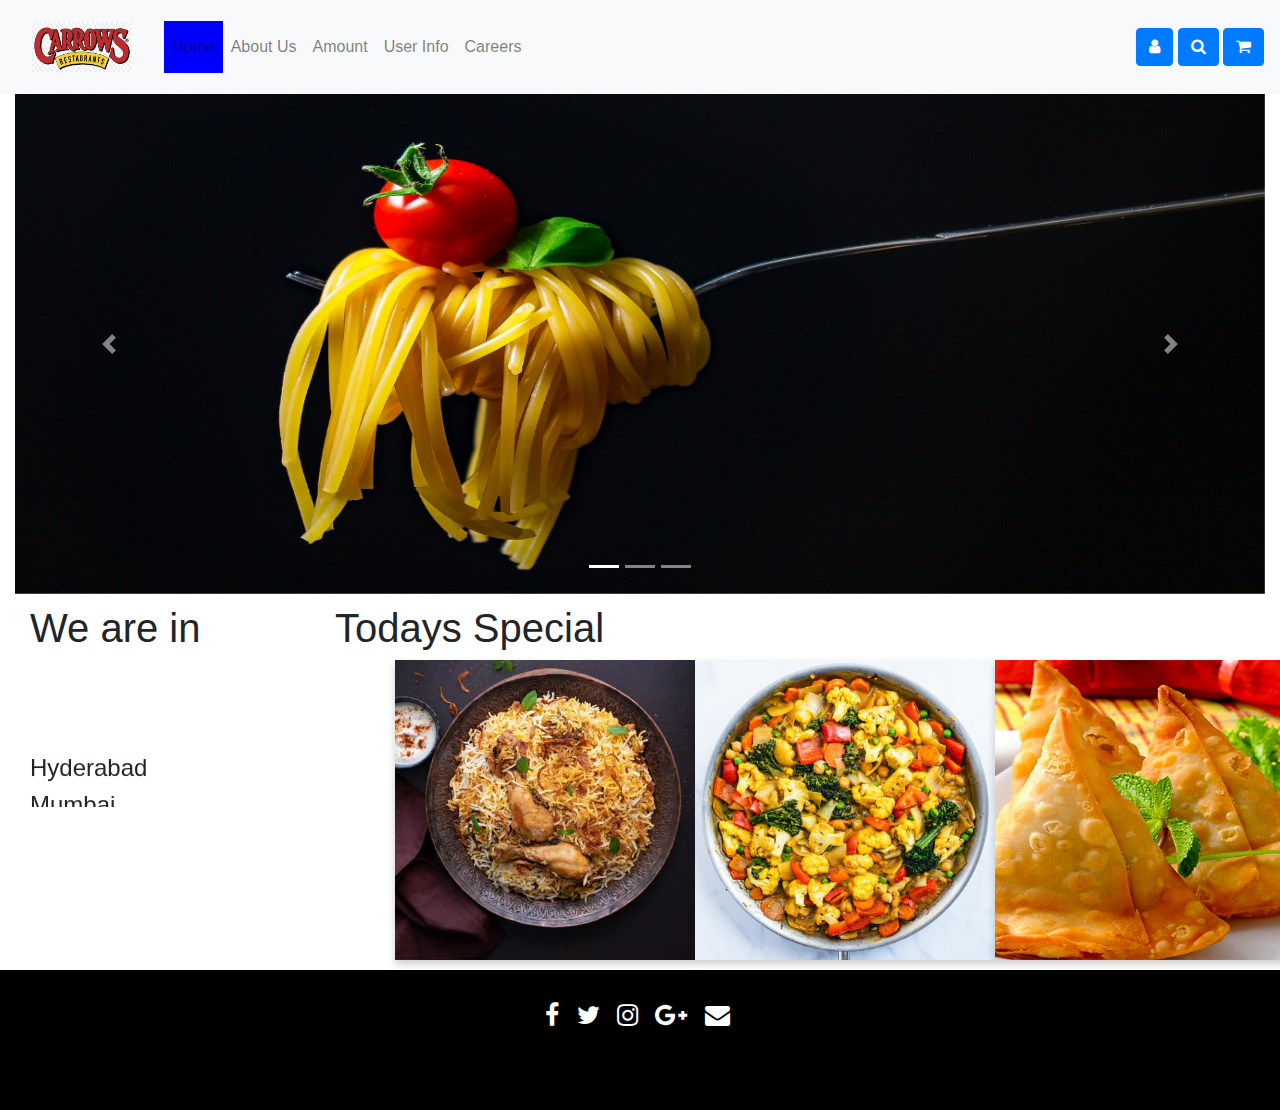
==== index.html @ 109becc2 "hackathon upload" ====
<!DOCTYPE html>
<html>
    <head>
        <meta charset="utf-8">
        <meta name="viewport" content="width=device-width, initial-scale=1">
        <link rel="stylesheet" href="https://maxcdn.bootstrapcdn.com/bootstrap/4.5.2/css/bootstrap.min.css">
        <script src="https://ajax.googleapis.com/ajax/libs/jquery/3.5.1/jquery.min.js"></script>
        <script src="https://cdnjs.cloudflare.com/ajax/libs/popper.js/1.16.0/umd/popper.min.js"></script>
        <script src="https://maxcdn.bootstrapcdn.com/bootstrap/4.5.2/js/bootstrap.min.js"></script>
        <link rel="stylesheet" href="task1.css">
        <link rel="stylesheet" href="https://cdnjs.cloudflare.com/ajax/libs/font-awesome/4.7.0/css/font-awesome.min.css">
        <title>task1</title>
    </head>
    <body>
        <nav class="navbar navbar-expand-lg navbar-light bg-light">
            <a class="navbar-brand" href="task1.html">
                <img src="logo.png" alt="" style="height: 50px; width: 100px;">
            </a>
            <button class="navbar-toggler" type="button" data-toggle="collapse" data-target="#navbarSupportedContent" aria-controls="navbarSupportedContent" aria-expanded="false" aria-label="Toggle navigation">
              <span class="navbar-toggler-icon"></span>
            </button>
          
            <div class="collapse navbar-collapse" id="navbarSupportedContent">
              <ul class="navbar-nav mr-auto">
                
                <li class="nav-item">
                    <a class="nav-link" id="current" href="task1.html">Home</a>
                </li>
                <li class="nav-item">
                    <a class="nav-link" href="About_us.html">About Us</a>
                </li>
                <li class="nav-item">
                  <a class="nav-link" href="Amount.html">Amount</a>
                </li>
                <li class="nav-item">
                    <a class="nav-link" href="user_info.html">User Info</a>
                  </li>
                  <li class="nav-item">
                    <a class="nav-link" href="#">Careers</a>
                  </li>
              </ul>
              <div style="float: right;">
                <button type="submit" class="btn btn-primary"><span class="fa fa-user"></span></button>
                <button type="submit" class="btn btn-primary"><span class="fa fa-search"></span></button>
                <button type="submit" class="btn btn-primary"><span class="fa fa-shopping-cart"></span></button>
              </div>
            </div>
          </nav> 
        
          <div class="container-fluid">
            <div id="demo" class="carousel slide" data-ride="carousel">

                <!-- Indicators -->
                <ul class="carousel-indicators">
                  <li data-target="#demo" data-slide-to="0" class="active"></li>
                  <li data-target="#demo" data-slide-to="1"></li>
                  <li data-target="#demo" data-slide-to="2"></li>
                </ul>
              
                <!-- The slideshow -->
                <div class="carousel-inner">
                  <div class="carousel-item active">
                    <img src="item1.jpg" alt="Los Angeles" style="max-height: 500px; width: 100%;">
                  </div>
                  <div class="carousel-item">
                    <img src="item2.jpg" alt="Chicago" style="max-height: 500px; width: 100%;">
                  </div>
                  <div class="carousel-item">
                    <img src="item3.jpg" alt="New York" style="max-height: 500px; width: 100%;">
                  </div>
                  <div class="carousel-item">
                    <img src="item4.jpg" alt="Chicago" style="max-height: 500px; width: 100%;">
                  </div>
                  <div class="carousel-item">
                    <img src="item5.jpg" alt="Chicago" style="max-height: 500px; width: 100%;">
                  </div>
                </div>
              
                <!-- Left and right controls -->
                <a class="carousel-control-prev" href="#demo" data-slide="prev">
                  <span class="carousel-control-prev-icon"></span>
                </a>
                <a class="carousel-control-next" href="#demo" data-slide="next">
                  <span class="carousel-control-next-icon"></span>
                </a>
              
              </div>
          </div>

          <div class="container-fluid" style="padding-top: 10px; padding-bottom: 10px;">
            <div class="row">
              <div class="col-sm-3">
                <div class="container">
                    <h1>We are in<br></h1>
                    <marquee behavior="scroll" direction="up">
                        <h4>Hyderabad<br></h4>
                        <h4>Mumbai <br></h4>
                        <h4>Visakapatnam <br></h4>
                        <h4>Pune <br></h4>
                    </marquee>
                </div>
              </div>

              <div class="col-sm-9">
                  <h1>Todays Special</h1>
                  <div class="container">
                    <div class="row justify-content-center">
                        <div class="row" style="justify-content: space-evenly;">
                            <div class="col-sm-3" >
                                <div class="flip-card">
                                    <div class="flip-card-inner">
                                      <div class="flip-card-front">
                                        <img src="biryani.jpg" alt="Avatar" style="width:300px;height:300px;">
                                      </div>
                                      <div class="flip-card-back">
                                        <h1>Biryani</h1> 
                                        <p>Extra Spicy</p> 
                                        <p>Rs 299 only</p>
                                      </div>
                                    </div>
                                  </div>
                            </div>
    
                            <div class="col-sm-3">
                                <div class="flip-card">
                                    <div class="flip-card-inner">
                                      <div class="flip-card-front">
                                        <img src="mixed.jpg" alt="Avatar" style="width:300px;height:300px;">
                                      </div>
                                      <div class="flip-card-back">
                                        <h1>Mixed Curry</h1> 
                                        <p>Extra Spicy</p> 
                                        <p>Rs 99 only</p>
                                      </div>
                                    </div>
                                  </div>
                            </div>
    
                            <div class="col-sm-3">
                                <div class="flip-card">
                                    <div class="flip-card-inner">
                                      <div class="flip-card-front">
                                        <img src="samosa.jpg" alt="Avatar" style="width:300px;height:300px;">
                                      </div>
                                      <div class="flip-card-back">
                                        <h1>Samosa</h1> 
                                        <p>Extra Spicy</p> 
                                        <p>From 29 only</p>
                                      </div>
                                    </div>
                                  </div>
                            </div>
                  </div>
                    </div>

                  </div>
               </div>
            </div>
          </div>



          <!-- Footer -->
	<section id="footer">
		<div class="container-fluid">
            <div class="row justify-content-center">
                <ul class="list-unstyled list-inline social text-center" style="padding-top: 25px;">
                    <li class="list-inline-item"><a href="https://www.fiverr.com/share/qb8D02"><i class="fa fa-facebook"></i></a></li>
                    <li class="list-inline-item"><a href="https://www.fiverr.com/share/qb8D02"><i class="fa fa-twitter"></i></a></li>
                    <li class="list-inline-item"><a href="https://www.fiverr.com/share/qb8D02"><i class="fa fa-instagram"></i></a></li>
                    <li class="list-inline-item"><a href="https://www.fiverr.com/share/qb8D02"><i class="fa fa-google-plus"></i></a></li>
                    <li class="list-inline-item"><a href="https://www.fiverr.com/share/qb8D02" target="_blank"><i class="fa fa-envelope"></i></a></li>
                </ul>
            </div>
				
		</div>
	</section>
	<!-- ./Footer -->












    </body>


   
</html>
---- task1.css ----
.navbar a {
    float: left;
    font-size: 16px;
    color: white;
    text-align: center;
    padding: 14px 16px;
    text-decoration: none;
  }
  
  #current {
      background-color: blue;
  }
  
  .dropdown .dropbtn {
    font-size: 16px;  
    border: none;
    outline: none;
    color: rgb(32, 32, 32);
    padding: 14px 16px;
    background-color: inherit;
    font-family: inherit;
    margin: 0;
  }
  
  .navbar a:hover, .dropdown:hover .dropbtn {
    background-color: rgb(231, 225, 225);
  }

  .navbar a:hover img {
    transform: scale(1.3);
    box-shadow: 0 0 10px rgba(0, 0, 0, 0.5);
}

  .nav ul li a:visited {
    color: red;
}









  
.dropdown-content {
    display: none;
    position: absolute;
    background-color: #f9f9f9;
    min-width: 160px;
    z-index: 1;
  }
  
  .dropdown-content a {
    float: none;
    color: black;
    padding-top: 5px;
    padding: 12px 16px;
    text-decoration: none;
    display: block;
    text-align: left;
  }
  
  .dropdown-content a:hover {
    background-color: #ddd;
  }
  
  .dropdown:hover .dropdown-content {
    display: block;
  }
  .form-control {
    max-width: 400px;
  }
  .form-group row {
    justify-content: space-around;
  }
  .formal {
    padding-left: 25%;
  }







/* Footer */
@import url('https://maxcdn.bootstrapcdn.com/font-awesome/4.7.0/css/font-awesome.min.css');
section {
    padding: 60px 0;
}

section .section-title {
    text-align: center;
    color: #007b5e;
    margin-bottom: 50px;
    text-transform: uppercase;
}
#footer {
    background: black !important;
    padding-top: 5px;
}
#footer h5{
	padding-left: 10px;
    border-left: 3px solid #eeeeee;
    padding-bottom: 6px;
    margin-bottom: 20px;
    color:#ffffff;
}
#footer a {
    color: #ffffff;
    text-decoration: none !important;
    background-color: transparent;
    -webkit-text-decoration-skip: objects;
}
#footer ul.social li{
	padding: 3px 0;
}
#footer ul.social li a i {
    margin-right: 5px;
	font-size:25px;
	-webkit-transition: .5s all ease;
	-moz-transition: .5s all ease;
	transition: .5s all ease;
}
#footer ul.social li:hover a i {
	font-size:30px;
	margin-top:-10px;
}
#footer ul.social li a,
#footer ul.quick-links li a{
	color:#ffffff;
}
#footer ul.social li a:hover{
	color:#eeeeee;
}
#footer ul.quick-links li{
	padding: 3px 0;
	-webkit-transition: .5s all ease;
	-moz-transition: .5s all ease;
	transition: .5s all ease;
}
#footer ul.quick-links li:hover{
	padding: 3px 0;
	margin-left:5px;
	font-weight:700;
}
#footer ul.quick-links li a i{
	margin-right: 5px;
}
#footer ul.quick-links li:hover a i {
    font-weight: 700;
}

@media (max-width:767px){
	#footer h5 {
    padding-left: 0;
    border-left: transparent;
    padding-bottom: 0px;
    margin-bottom: 10px;
}
}



/* cards */

.flip-card {
    background-color: transparent;
    width: 300px;
    height: 300px;
    perspective: 1000px;
  }
  
  .flip-card-inner {
    position: relative;
    width: 100%;
    height: 100%;
    text-align: center;
    transition: transform 0.6s;
    transform-style: preserve-3d;
    box-shadow: 0 4px 8px 0 rgba(0,0,0,0.2);
  }
  
  .flip-card:hover .flip-card-inner {
    transform: rotateY(180deg);
  }
  
  .flip-card-front, .flip-card-back {
    position: absolute;
    width: 100%;
    height: 100%;
    -webkit-backface-visibility: hidden;
    backface-visibility: hidden;
  }
  
  .flip-card-front {
    background-color: #bbb;
    color: black;
  }
  
  .flip-card-back {
    background-color: #2980b9;
    color: white;
    transform: rotateY(180deg);
  }
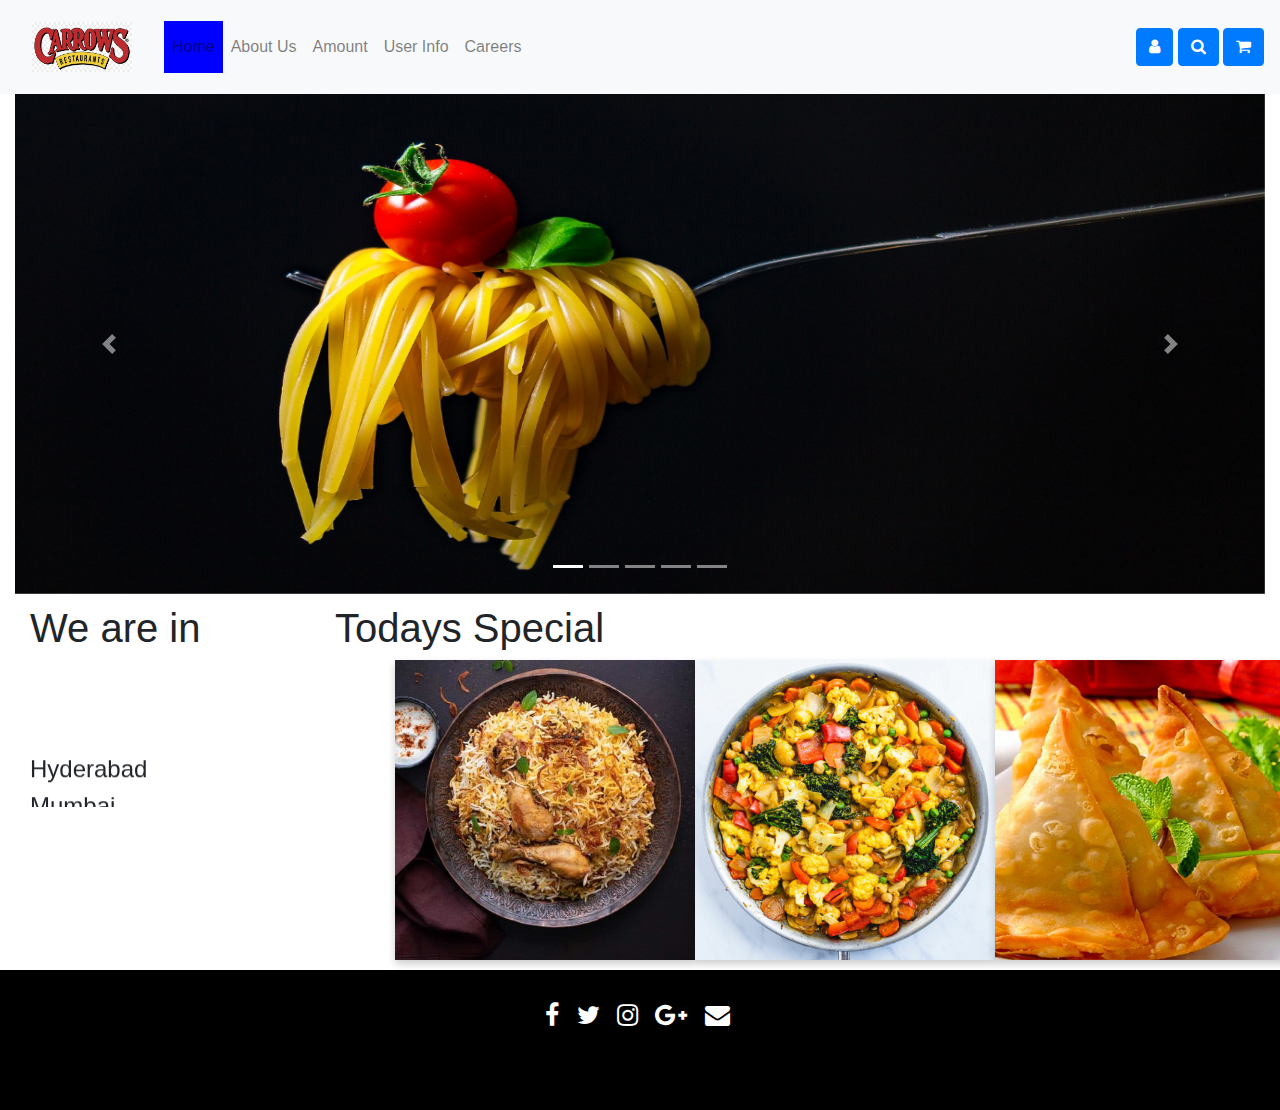
==== commit 58914c1f: "corousel indicator fixed" ====
--- a/index.html
+++ b/index.html
@@ -55,6 +55,8 @@
                   <li data-target="#demo" data-slide-to="0" class="active"></li>
                   <li data-target="#demo" data-slide-to="1"></li>
                   <li data-target="#demo" data-slide-to="2"></li>
+                  <li data-target="#demo" data-slide-to="3"></li>
+                  <li data-target="#demo" data-slide-to="4"></li>
                 </ul>
               
                 <!-- The slideshow -->
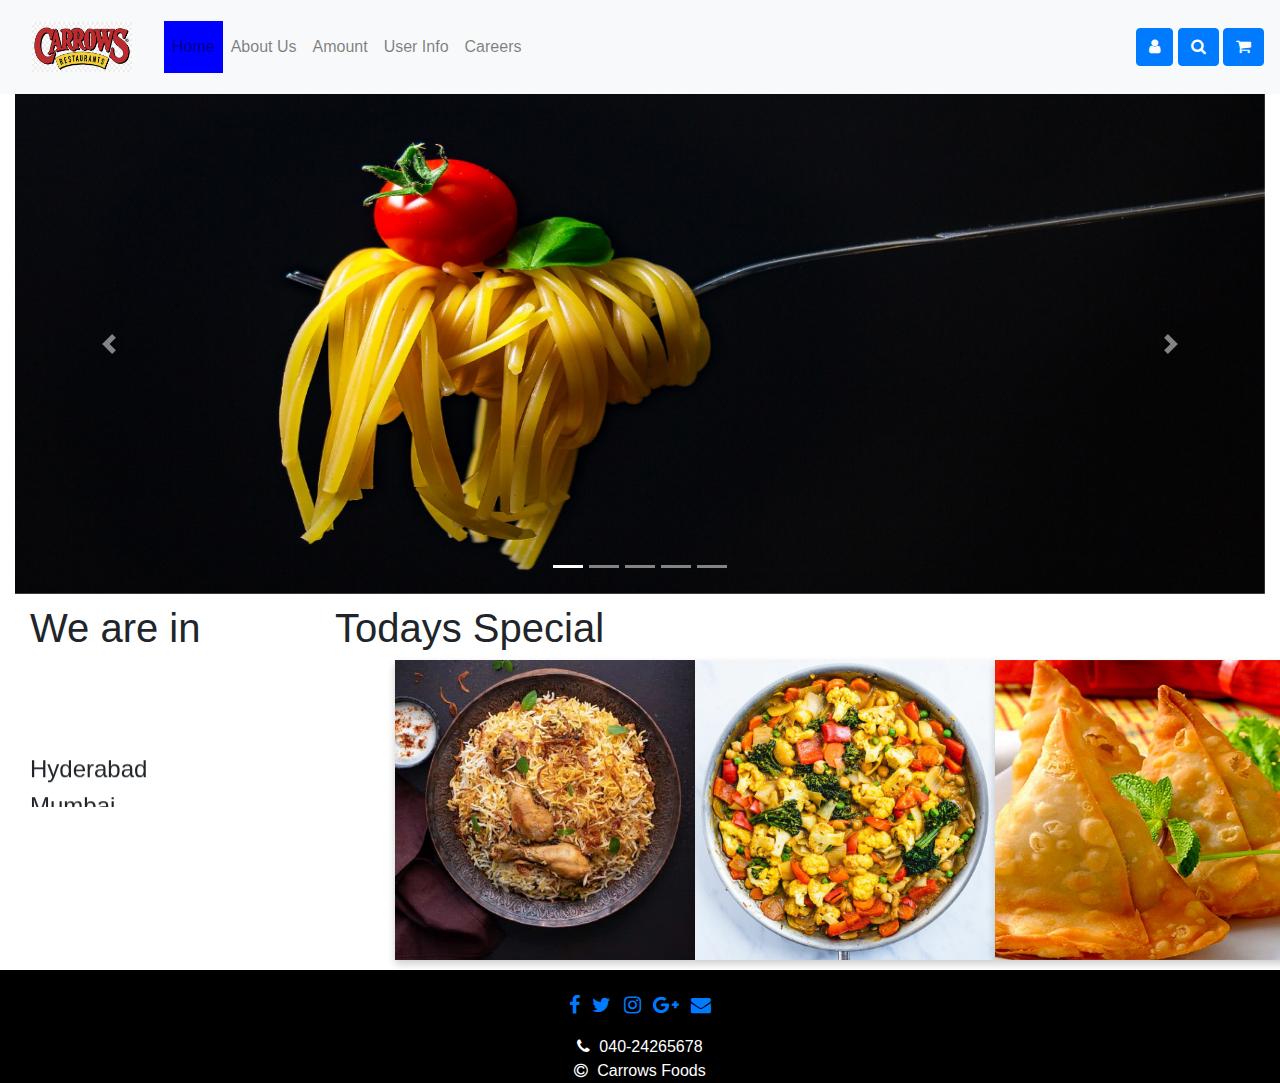
==== commit 6acce496: "koti and aruns conditions got satisfied" ====
--- a/index.html
+++ b/index.html
@@ -13,7 +13,7 @@
     </head>
     <body>
         <nav class="navbar navbar-expand-lg navbar-light bg-light">
-            <a class="navbar-brand" href="task1.html">
+            <a class="navbar-brand" href="index.html">
                 <img src="logo.png" alt="" style="height: 50px; width: 100px;">
             </a>
             <button class="navbar-toggler" type="button" data-toggle="collapse" data-target="#navbarSupportedContent" aria-controls="navbarSupportedContent" aria-expanded="false" aria-label="Toggle navigation">
@@ -24,7 +24,7 @@
               <ul class="navbar-nav mr-auto">
                 
                 <li class="nav-item">
-                    <a class="nav-link" id="current" href="task1.html">Home</a>
+                    <a class="nav-link" id="current" href="index.html">Home</a>
                 </li>
                 <li class="nav-item">
                     <a class="nav-link" href="About_us.html">About Us</a>
@@ -114,7 +114,7 @@
                                       <div class="flip-card-front">
                                         <img src="biryani.jpg" alt="Avatar" style="width:300px;height:300px;">
                                       </div>
-                                      <div class="flip-card-back">
+                                      <div class="flip-card-back" style="padding-top: 50px;">
                                         <h1>Biryani</h1> 
                                         <p>Extra Spicy</p> 
                                         <p>Rs 299 only</p>
@@ -129,7 +129,7 @@
                                       <div class="flip-card-front">
                                         <img src="mixed.jpg" alt="Avatar" style="width:300px;height:300px;">
                                       </div>
-                                      <div class="flip-card-back">
+                                      <div class="flip-card-back" style="padding-top: 50px;">
                                         <h1>Mixed Curry</h1> 
                                         <p>Extra Spicy</p> 
                                         <p>Rs 99 only</p>
@@ -144,7 +144,7 @@
                                       <div class="flip-card-front">
                                         <img src="samosa.jpg" alt="Avatar" style="width:300px;height:300px;">
                                       </div>
-                                      <div class="flip-card-back">
+                                      <div class="flip-card-back" style="padding-top: 50px;">
                                         <h1>Samosa</h1> 
                                         <p>Extra Spicy</p> 
                                         <p>From 29 only</p>
@@ -163,20 +163,25 @@
 
 
           <!-- Footer -->
-	<section id="footer">
-		<div class="container-fluid">
+          <div class="container-fluid" id="foot">
             <div class="row justify-content-center">
-                <ul class="list-unstyled list-inline social text-center" style="padding-top: 25px;">
-                    <li class="list-inline-item"><a href="https://www.fiverr.com/share/qb8D02"><i class="fa fa-facebook"></i></a></li>
-                    <li class="list-inline-item"><a href="https://www.fiverr.com/share/qb8D02"><i class="fa fa-twitter"></i></a></li>
-                    <li class="list-inline-item"><a href="https://www.fiverr.com/share/qb8D02"><i class="fa fa-instagram"></i></a></li>
-                    <li class="list-inline-item"><a href="https://www.fiverr.com/share/qb8D02"><i class="fa fa-google-plus"></i></a></li>
-                    <li class="list-inline-item"><a href="https://www.fiverr.com/share/qb8D02" target="_blank"><i class="fa fa-envelope"></i></a></li>
-                </ul>
-            </div>
-				
-		</div>
-	</section>
+              <ul class="list-unstyled list-inline social text-center" style="padding-top: 25px;">
+                  <li class="list-inline-item"><a href="#"><i class="fa fa-facebook" style="font-size: 20px;"></i></a></li>
+                  <li class="list-inline-item"><a href="#"><i class="fa fa-twitter" style="font-size: 20px;"></i></a></li>
+                  <li class="list-inline-item"><a href="#"><i class="fa fa-instagram" style="font-size: 20px;"></i></a></li>
+                  <li class="list-inline-item"><a href="#"><i class="fa fa-google-plus" style="font-size: 20px;"></i></a></li>
+                  <li class="list-inline-item"><a href="#" target="_blank"><i class="fa fa-envelope" style="font-size: 20px;"></i></a></li>
+              </ul>
+          </div>
+          <div class="row justify-content-center" >
+            <span style="color: white;"><i class="fa fa-phone" aria-hidden="true"></i>&nbsp 040-24265678</span>
+
+          </div>
+          <div class="row justify-content-center" >
+            <span style="color: white;"><i class="fa fa-copyright" aria-hidden="true"></i>&nbsp Carrows Foods</span>
+          </div>
+            
+          </div> 
 	<!-- ./Footer -->
 
 
--- a/task1.css
+++ b/task1.css
@@ -86,80 +86,14 @@
 
 
 /* Footer */
-@import url('https://maxcdn.bootstrapcdn.com/font-awesome/4.7.0/css/font-awesome.min.css');
-section {
-    padding: 60px 0;
+#foot {
+  background-color: black;
 }
 
-section .section-title {
-    text-align: center;
-    color: #007b5e;
-    margin-bottom: 50px;
-    text-transform: uppercase;
-}
-#footer {
-    background: black !important;
-    padding-top: 5px;
-}
-#footer h5{
-	padding-left: 10px;
-    border-left: 3px solid #eeeeee;
-    padding-bottom: 6px;
-    margin-bottom: 20px;
-    color:#ffffff;
-}
-#footer a {
-    color: #ffffff;
-    text-decoration: none !important;
-    background-color: transparent;
-    -webkit-text-decoration-skip: objects;
-}
-#footer ul.social li{
-	padding: 3px 0;
-}
-#footer ul.social li a i {
-    margin-right: 5px;
-	font-size:25px;
-	-webkit-transition: .5s all ease;
-	-moz-transition: .5s all ease;
-	transition: .5s all ease;
-}
+
 #footer ul.social li:hover a i {
-	font-size:30px;
-	margin-top:-10px;
-}
-#footer ul.social li a,
-#footer ul.quick-links li a{
-	color:#ffffff;
-}
-#footer ul.social li a:hover{
-	color:#eeeeee;
-}
-#footer ul.quick-links li{
-	padding: 3px 0;
-	-webkit-transition: .5s all ease;
-	-moz-transition: .5s all ease;
-	transition: .5s all ease;
-}
-#footer ul.quick-links li:hover{
-	padding: 3px 0;
-	margin-left:5px;
-	font-weight:700;
-}
-#footer ul.quick-links li a i{
-	margin-right: 5px;
-}
-#footer ul.quick-links li:hover a i {
-    font-weight: 700;
-}
-
-@media (max-width:767px){
-	#footer h5 {
-    padding-left: 0;
-    border-left: transparent;
-    padding-bottom: 0px;
-    margin-bottom: 10px;
-}
+font-size:30px;
+margin-top:-10px;
 }
 
 
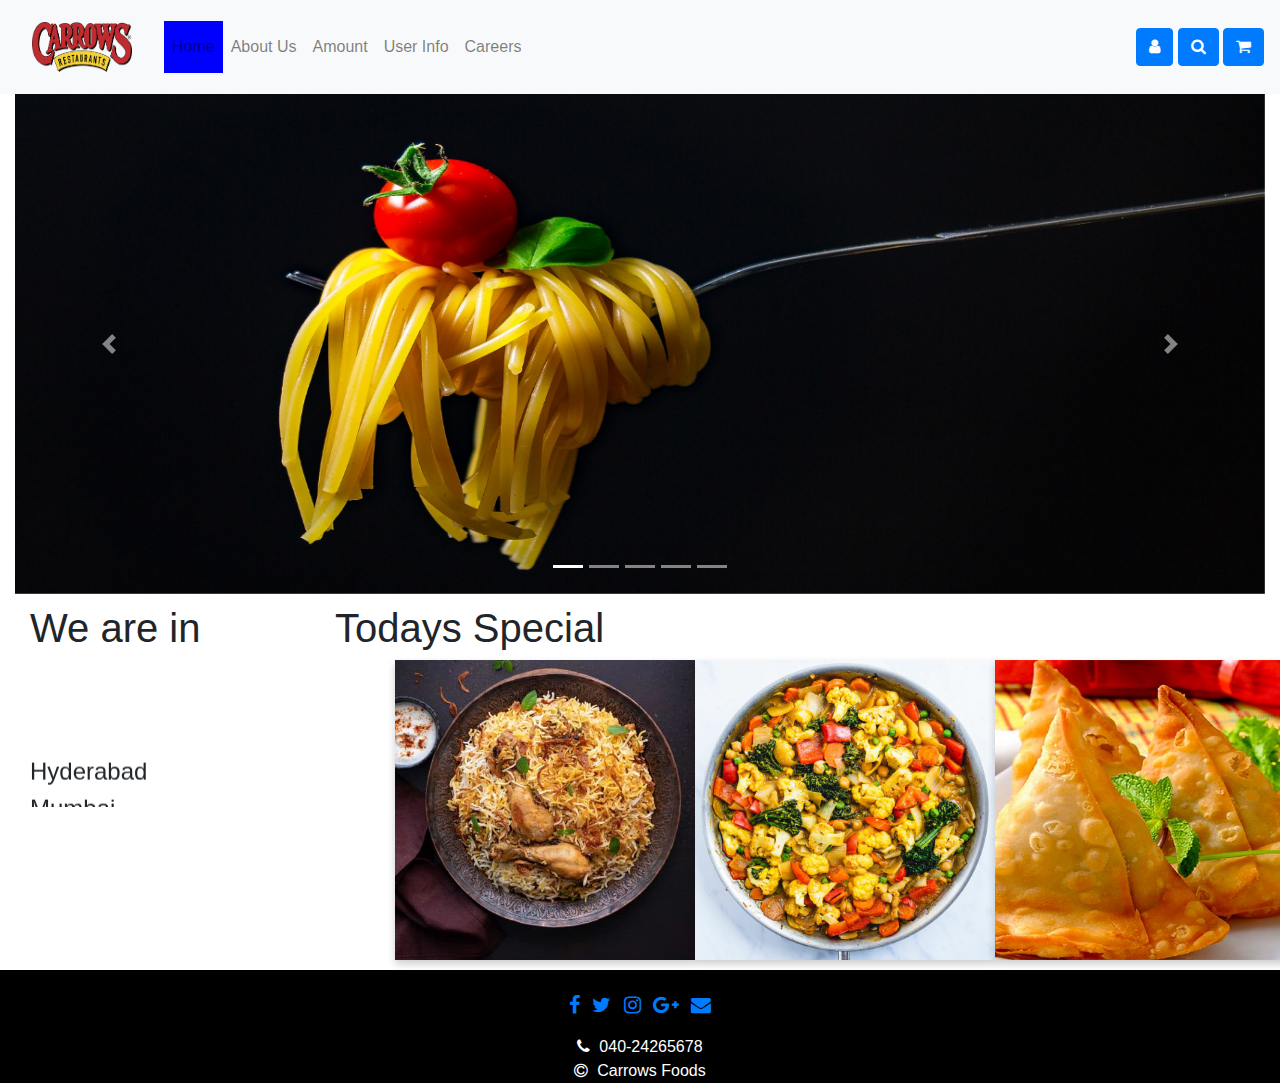
==== commit b9985fbf: "added better logo" ====
--- a/index.html
+++ b/index.html
@@ -14,7 +14,7 @@
     <body>
         <nav class="navbar navbar-expand-lg navbar-light bg-light">
             <a class="navbar-brand" href="index.html">
-                <img src="logo.png" alt="" style="height: 50px; width: 100px;">
+                <img src="carrows.png" alt="" style="height: 50px; width: 100px;">
             </a>
             <button class="navbar-toggler" type="button" data-toggle="collapse" data-target="#navbarSupportedContent" aria-controls="navbarSupportedContent" aria-expanded="false" aria-label="Toggle navigation">
               <span class="navbar-toggler-icon"></span>
